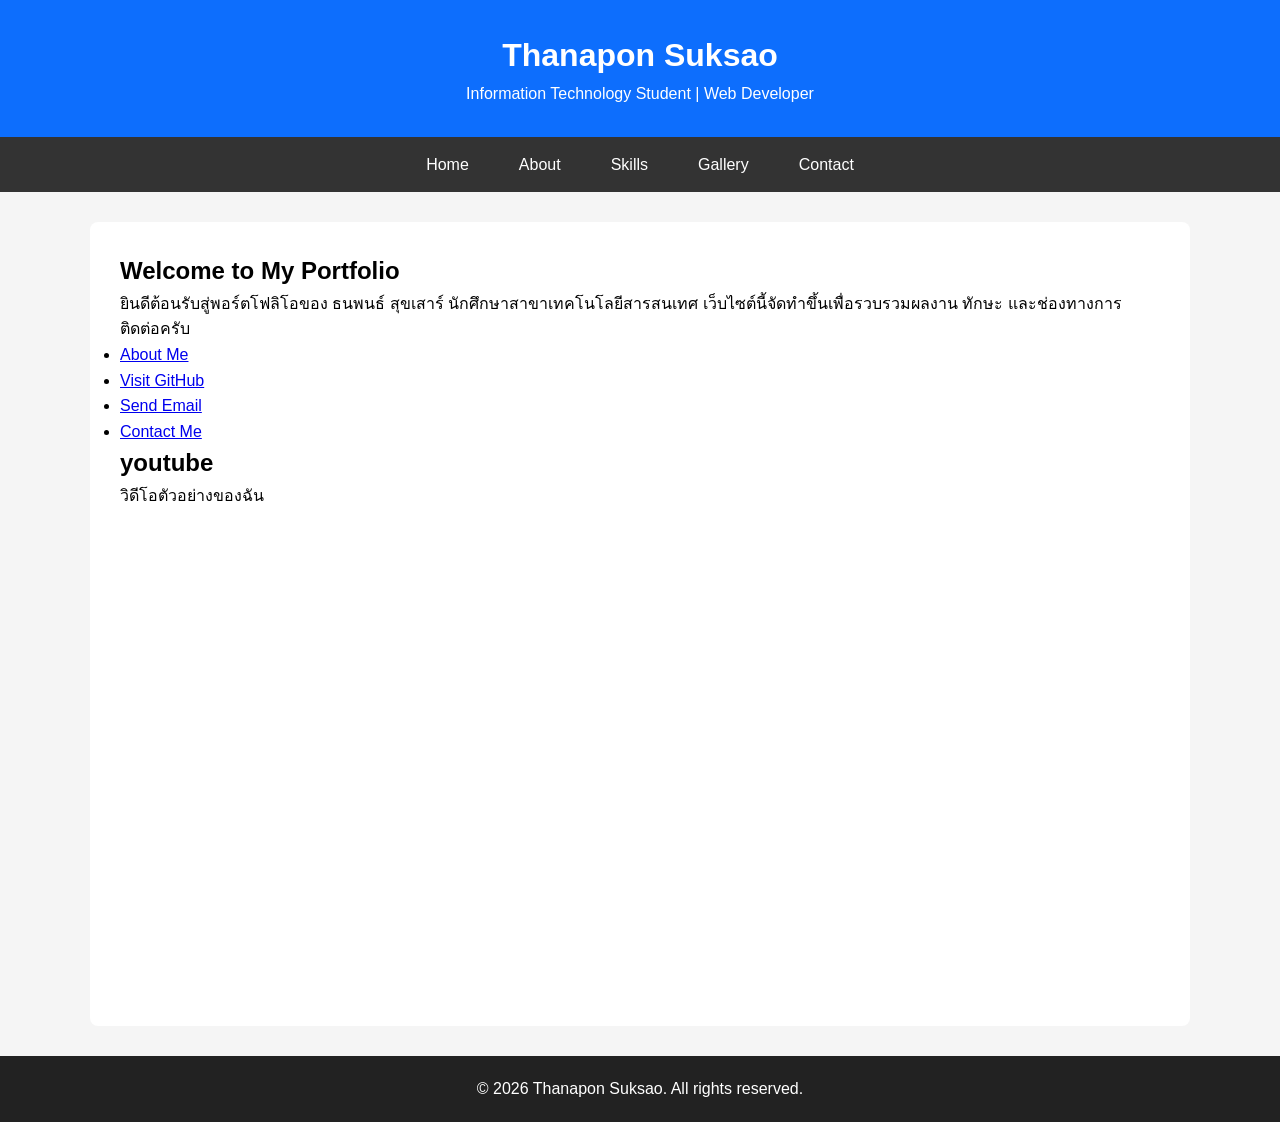
==== index.html @ 8745bf8a "Update index.html" ====
<!DOCTYPE html>
<html lang="en">

<head>
    <meta charset="UTF-8">
    <meta name="viewport" content="width=device-width, initial-scale=1.0">

    <title>thanapon suksao - Portfolio</title>

    <link rel="stylesheet" href="css/style.css">
    <link rel="stylesheet" href="css/responsive.css">
</head>

<body>

    <!-- ================= HEADER ================= -->

    <header>

        <h1>Thanapon Suksao</h1>

        <p>Information Technology Student | Web Developer</p>

    </header>

    <!-- ================= NAVIGATION ================= -->

    <nav>

        <ul>

            <li><a href="index.html">Home</a></li>

            <li><a href="about.html">About</a></li>

            <li><a href="skills.html">Skills</a></li>

            <li><a href="gallery.html">Gallery</a></li>

            <li><a href="contact.html">Contact</a></li>
   
        </ul>

    </nav>

    <!-- ================= MAIN ================= -->

    <main>

        <section>

            <h2>Welcome to My Portfolio</h2>
            <p>ยินดีต้อนรับสู่พอร์ตโฟลิโอของ ธนพนธ์ สุขเสาร์ นักศึกษาสาขาเทคโนโลยีสารสนเทศ 
                เว็บไซต์นี้จัดทำขึ้นเพื่อรวบรวมผลงาน ทักษะ และช่องทางการติดต่อครับ</p>

            <ul>

                <li><a href="about.html">About Me</a></li>

                <li>
                    <a href="https://github.com/s69319010023pao" target="_blank">
                        Visit GitHub
                    </a>
                </li>

                <li>
                    <a href="mailto:s69319010023@kktech.ac.th">
                        Send Email
                    </a>
                </li>

                <li>
                    <a href="contact.html">
                         Contact Me
                    </a>
                </li>

            </ul>

        </section>
        
        </section>
        <h2>youtube</h2>
        <p>
            วิดีโอตัวอย่างของฉัน
        </p>
       <iframe width="800"
        height="480" 
       src="https://www.youtube.com/embed/Ntzd6RZnRHc"
        title="แหล่งหารูปหรือวิดีโอฟรี ไม่มีลิขสิทธิ์ เอาไว้ทำ Youtube" 
        frameborder="0"
        allow="accelerometer; autoplay; clipboard-write; encrypted-media; gyroscope; picture-in-picture; web-share" 
        referrerpolicy="strict-origin-when-cross-origin" allowfullscreen></iframe>
    </main>

    <!-- ================= FOOTER ================= -->

    <footer>

        <p>

            © 2026 Thanapon Suksao. All rights reserved.

        </p>

    </footer>

    <script src="js/script.js"></script>

</body>

</html>
---- css/style.css ----
*{
    margin:0;
    padding:0;
    box-sizing:border-box;
}

body{

    font-family:Arial, Helvetica, sans-serif;

    line-height:1.6;

    background:#f5f5f5;

}

header{

    background:#0d6efd;

    color:white;

    padding:30px;

    text-align:center;

}

nav{

    background:#333;

}

nav ul{

    display:flex;

    list-style:none;

    justify-content:center;

}

nav li{

    margin:0;

}

nav a{

    color:white;

    text-decoration:none;

    display:block;

    padding:15px 25px;

}

nav a:hover{

    background:#555;

}

main{

    width:90%;

    max-width:1100px;

    margin:30px auto;

    background:white;

    padding:30px;

    border-radius:8px;

}

footer{

    background:#222;

    color:white;

    text-align:center;

    padding:20px;

    margin-top:30px;

}
---- css/responsive.css ----
@media (max-width:768px){

    nav ul{

        flex-direction:column;

    }

}
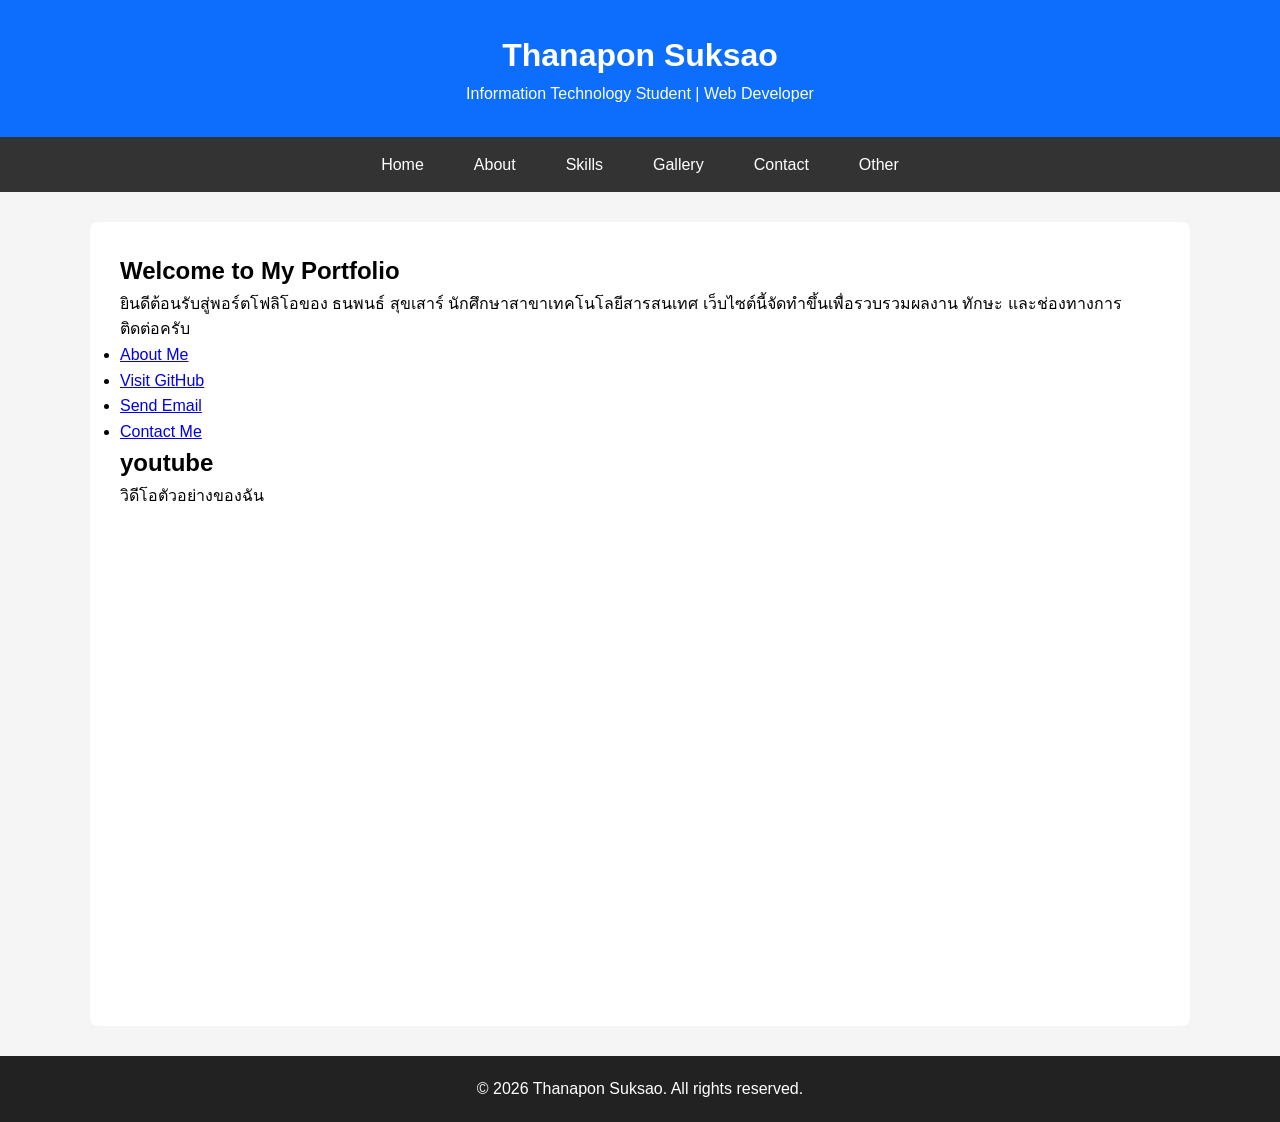
==== commit 55f686a5: "first" ====
--- a/index.html
+++ b/index.html
@@ -38,7 +38,9 @@
             <li><a href="gallery.html">Gallery</a></li>
 
             <li><a href="contact.html">Contact</a></li>
-   
+            
+            <li><a href="other.html">Other</a></li>
+
         </ul>
 
     </nav>
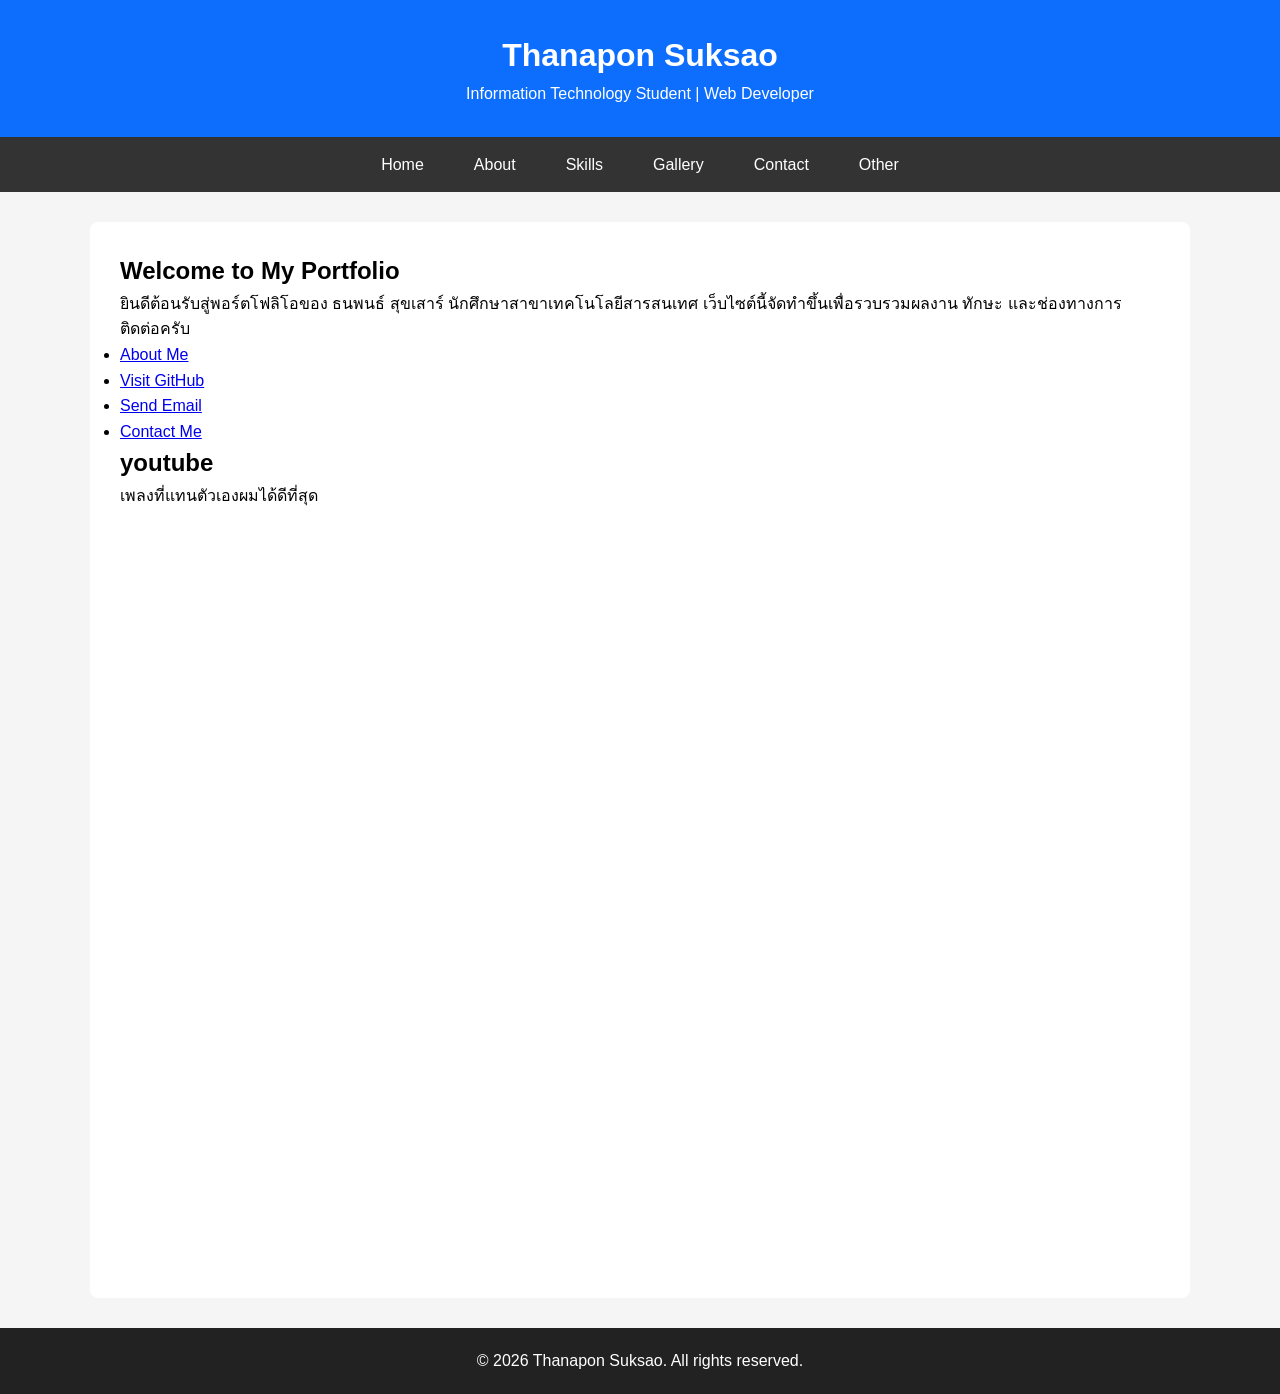
==== commit 4d9c7024: "first" ====
--- a/index.html
+++ b/index.html
@@ -84,15 +84,14 @@
         </section>
         <h2>youtube</h2>
         <p>
-            วิดีโอตัวอย่างของฉัน
+           เพลงที่แทนตัวเองผมได้ดีที่สุด
         </p>
-       <iframe width="800"
-        height="480" 
-       src="https://www.youtube.com/embed/Ntzd6RZnRHc"
-        title="แหล่งหารูปหรือวิดีโอฟรี ไม่มีลิขสิทธิ์ เอาไว้ทำ Youtube" 
-        frameborder="0"
-        allow="accelerometer; autoplay; clipboard-write; encrypted-media; gyroscope; picture-in-picture; web-share" 
-        referrerpolicy="strict-origin-when-cross-origin" allowfullscreen></iframe>
+      <iframe width="1337" 
+      height="752" 
+      src="https://www.youtube.com/embed/cMeq4dVkKIY?list=RDcMeq4dVkKIY"
+       title="ไม่รู้สึก (Unspoken) - Tilly Birds |Lyric Video|" 
+       frameborder="0" allow="accelerometer; autoplay; clipboard-write; encrypted-media; gyroscope; picture-in-picture; web-share" 
+       referrerpolicy="strict-origin-when-cross-origin" allowfullscreen></iframe>
     </main>
 
     <!-- ================= FOOTER ================= -->
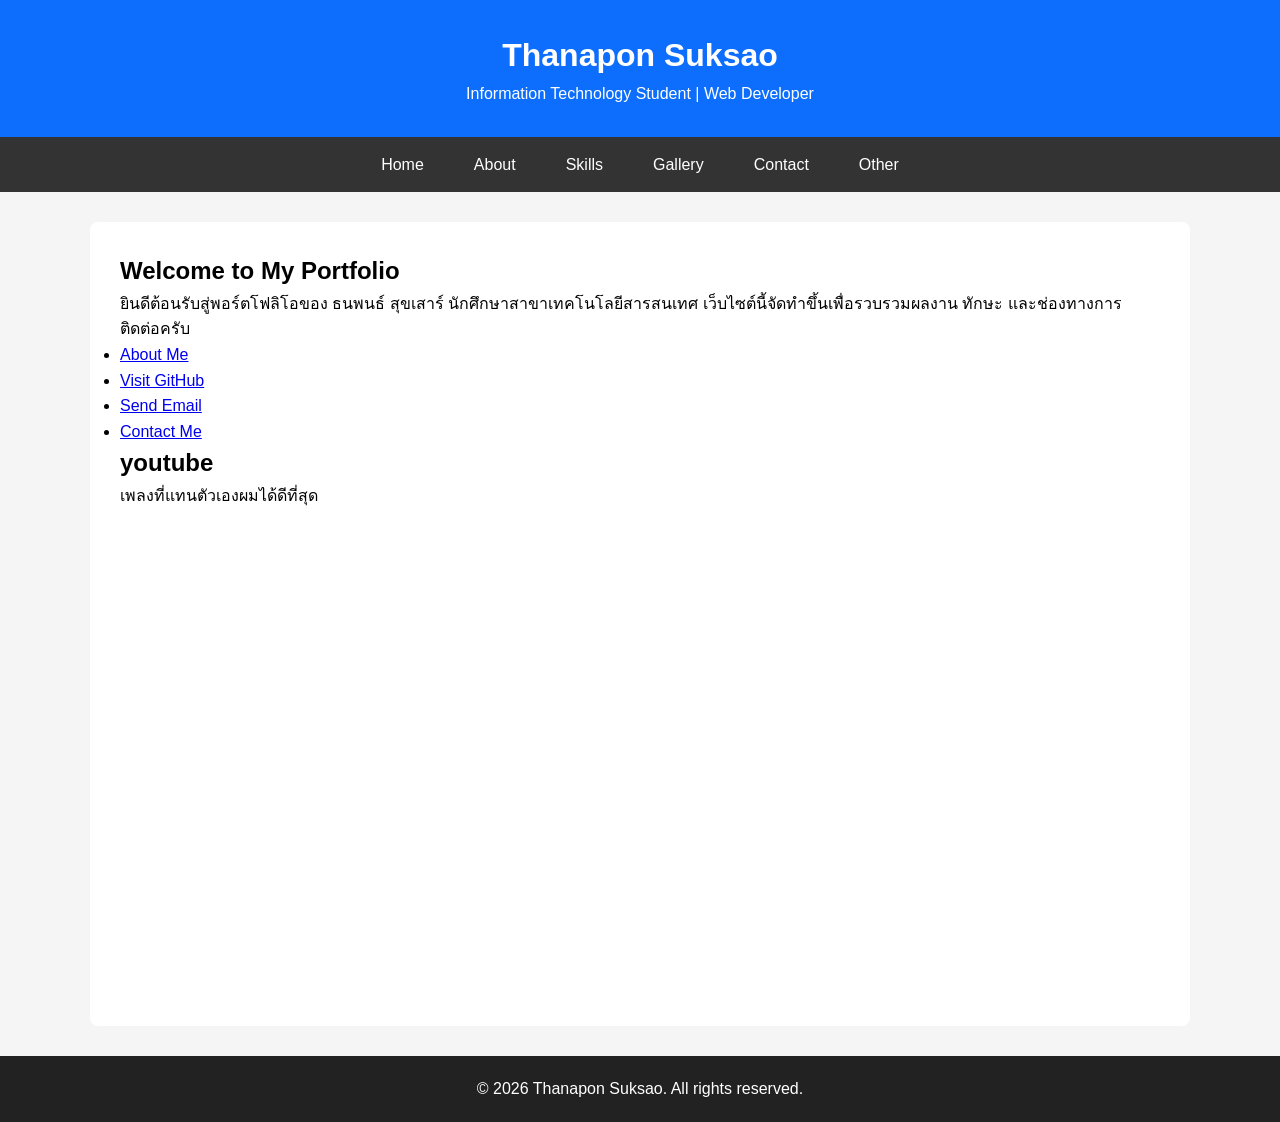
==== commit 05bf3d70: "first" ====
--- a/index.html
+++ b/index.html
@@ -86,8 +86,8 @@
         <p>
            เพลงที่แทนตัวเองผมได้ดีที่สุด
         </p>
-      <iframe width="1337" 
-      height="752" 
+      <iframe width="230" 
+      height="480" 
       src="https://www.youtube.com/embed/cMeq4dVkKIY?list=RDcMeq4dVkKIY"
        title="ไม่รู้สึก (Unspoken) - Tilly Birds |Lyric Video|" 
        frameborder="0" allow="accelerometer; autoplay; clipboard-write; encrypted-media; gyroscope; picture-in-picture; web-share" 
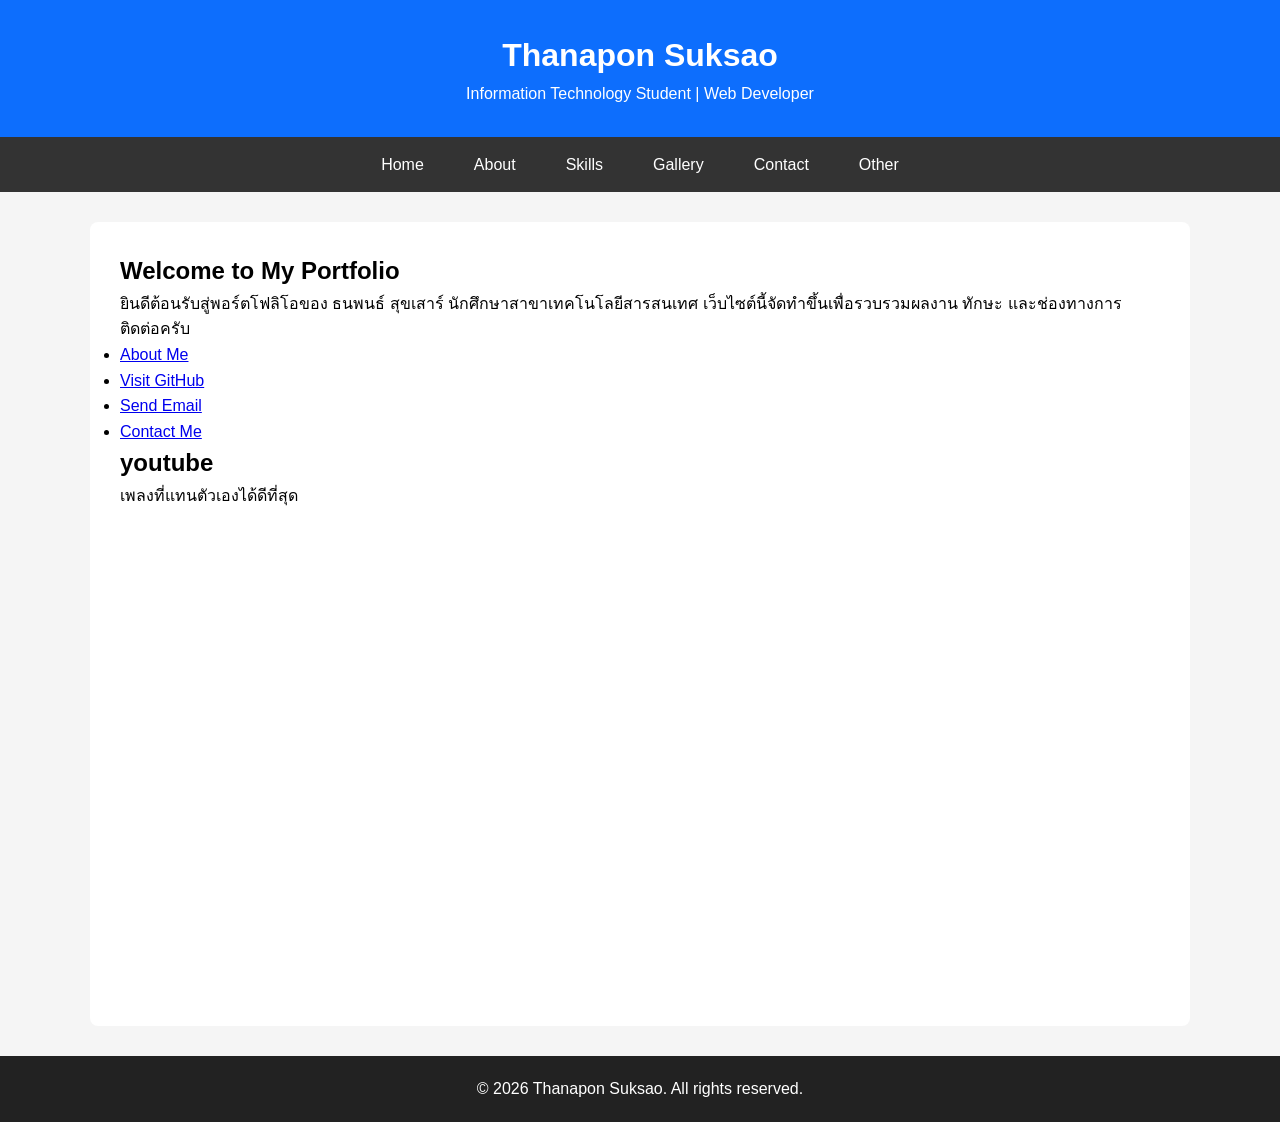
==== commit b1d5874c: "first" ====
--- a/index.html
+++ b/index.html
@@ -84,9 +84,9 @@
         </section>
         <h2>youtube</h2>
         <p>
-           เพลงที่แทนตัวเองผมได้ดีที่สุด
+           เพลงที่แทนตัวเองได้ดีที่สุด
         </p>
-      <iframe width="230" 
+      <iframe width="750" 
       height="480" 
       src="https://www.youtube.com/embed/cMeq4dVkKIY?list=RDcMeq4dVkKIY"
        title="ไม่รู้สึก (Unspoken) - Tilly Birds |Lyric Video|" 
